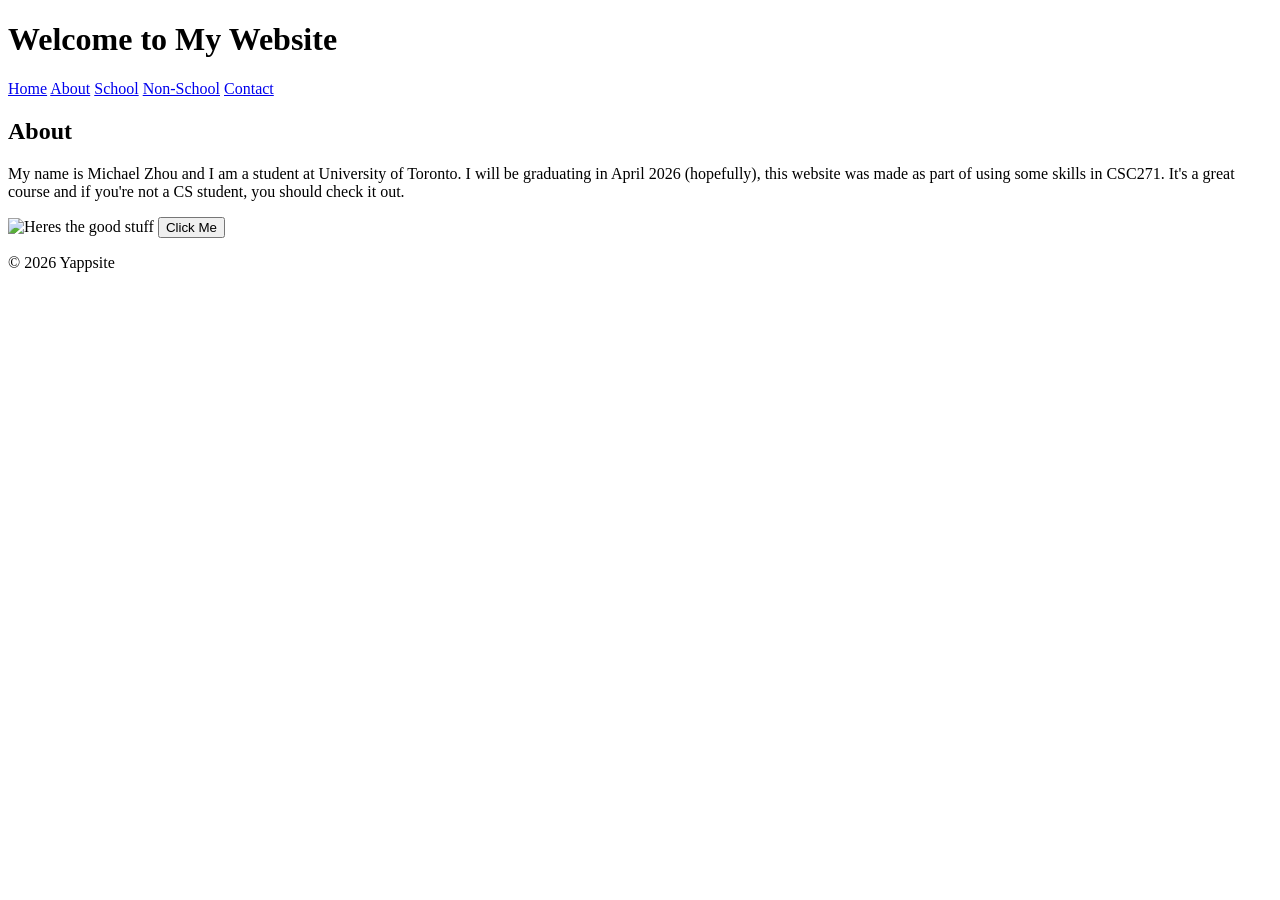
==== index.html @ 80656774 "Update index.html" ====
<!DOCTYPE html>
<html lang="en">
<head>
    <meta charset="UTF-8">
    <title>My Website</title>
    <meta name="viewport" content="width=device-width, initial-scale=1.0">
    <link rel="stylesheet" href="style.css">
</head>
<body>

    <header>
        <h1>Welcome to My Website</h1>
        <nav>
            <a href="home">Home</a>
            <a href="about">About</a>
            <a href="school">School</a>
            <a href="Non-School">Non-School</a>
            <a href="contact">Contact</a>
        </nav>
    </header>

    <main>
        <section>
            <h2>About</h2>
            <p>My name is Michael Zhou and I am a student at University of Toronto. I will be graduating in April 2026 (hopefully), this website was made as part of using some skills in CSC271. It's a great course and if you're not a CS student, you should check it out.</p>
            <img src="IMG_3856.JPG" alt="Heres the good stuff" width="300" height="168.75">
            <button id="actionBtn">Click Me</button>
        </section>
    </main>

    <footer>
        <p>© 2026 Yappsite</p>
    </footer>

    <script src="script.js"></script>
</body>

</html>
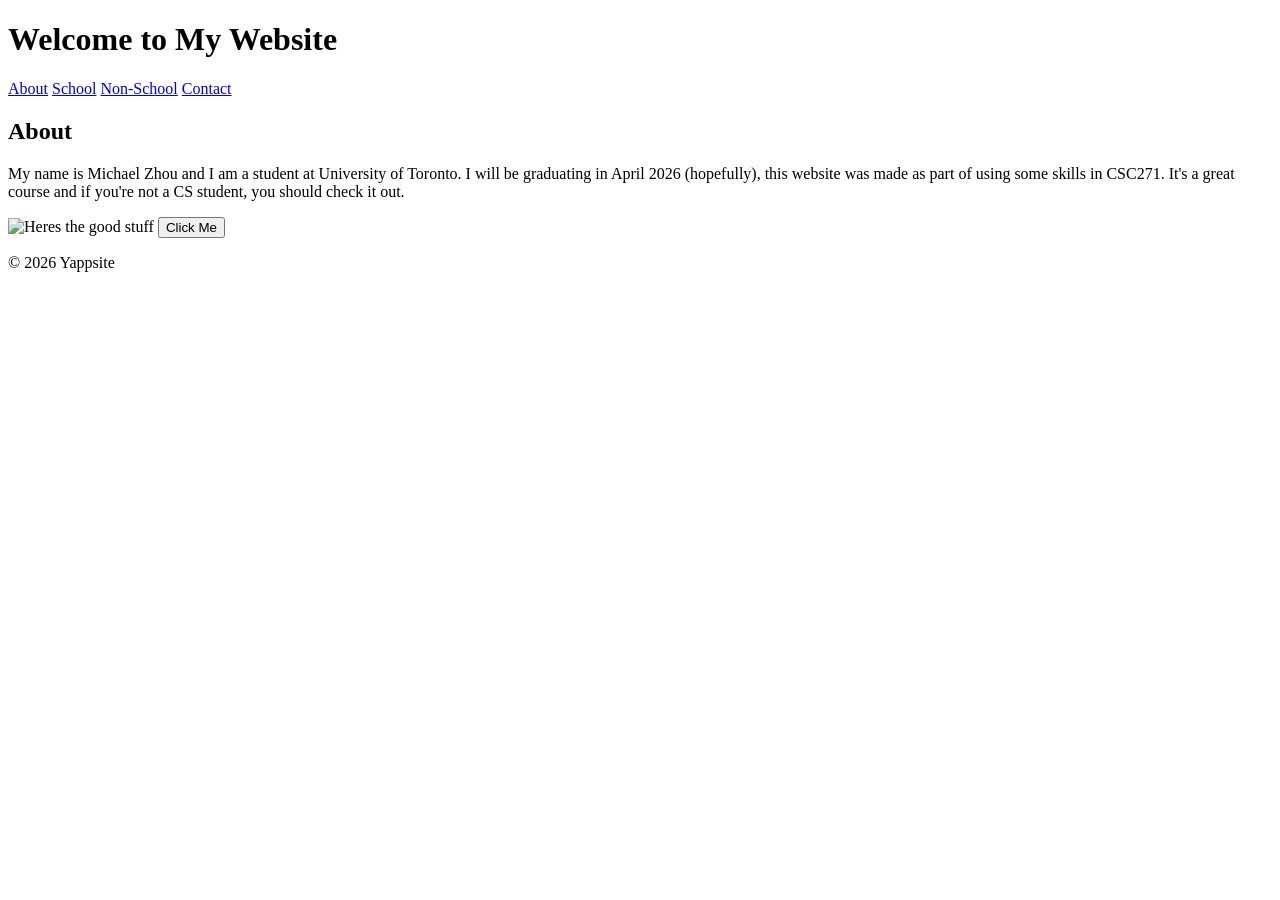
==== commit a1e95b60: "Update index.html" ====
--- a/index.html
+++ b/index.html
@@ -11,7 +11,6 @@
     <header>
         <h1>Welcome to My Website</h1>
         <nav>
-            <a href="home">Home</a>
             <a href="about">About</a>
             <a href="school">School</a>
             <a href="Non-School">Non-School</a>
@@ -23,7 +22,7 @@
         <section>
             <h2>About</h2>
             <p>My name is Michael Zhou and I am a student at University of Toronto. I will be graduating in April 2026 (hopefully), this website was made as part of using some skills in CSC271. It's a great course and if you're not a CS student, you should check it out.</p>
-            <img src="IMG_3856.JPG" alt="Heres the good stuff" width="300" height="168.75">
+            <img src="IMG_3856.JPG" alt="Heres the good stuff" width="1500" height="1000">
             <button id="actionBtn">Click Me</button>
         </section>
     </main>
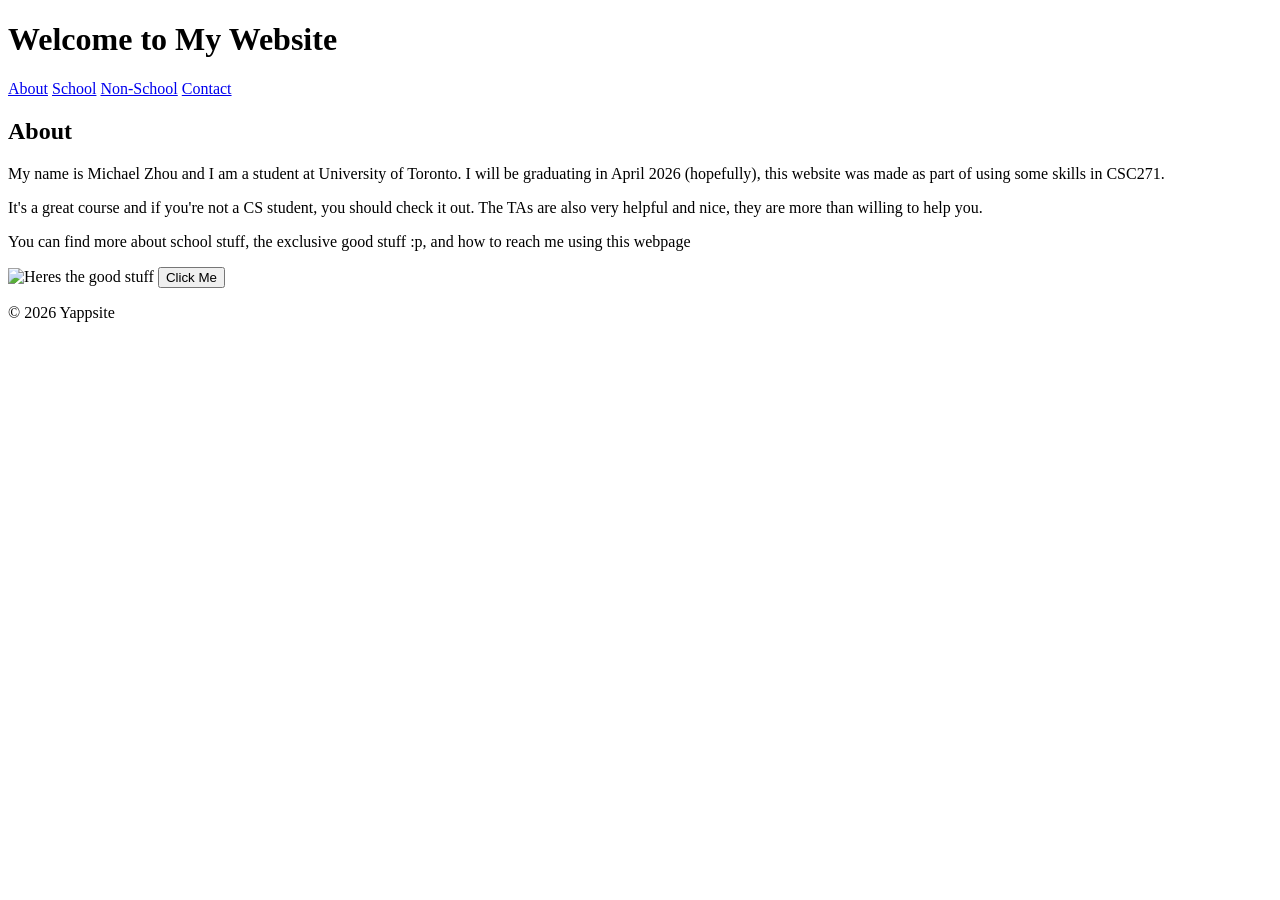
==== commit f8f5695a: "Update index.html" ====
--- a/index.html
+++ b/index.html
@@ -21,7 +21,9 @@
     <main>
         <section>
             <h2>About</h2>
-            <p>My name is Michael Zhou and I am a student at University of Toronto. I will be graduating in April 2026 (hopefully), this website was made as part of using some skills in CSC271. It's a great course and if you're not a CS student, you should check it out.</p>
+            <p>My name is Michael Zhou and I am a student at University of Toronto. I will be graduating in April 2026 (hopefully), this website was made as part of using some skills in CSC271.</p>
+            <p>It's a great course and if you're not a CS student, you should check it out. The TAs are also very helpful and nice, they are more than willing to help you.</p>
+            <p>You can find more about school stuff, the exclusive good stuff :p, and how to reach me using this webpage</p>
             <img src="IMG_3856.JPG" alt="Heres the good stuff" width="1500" height="1000">
             <button id="actionBtn">Click Me</button>
         </section>
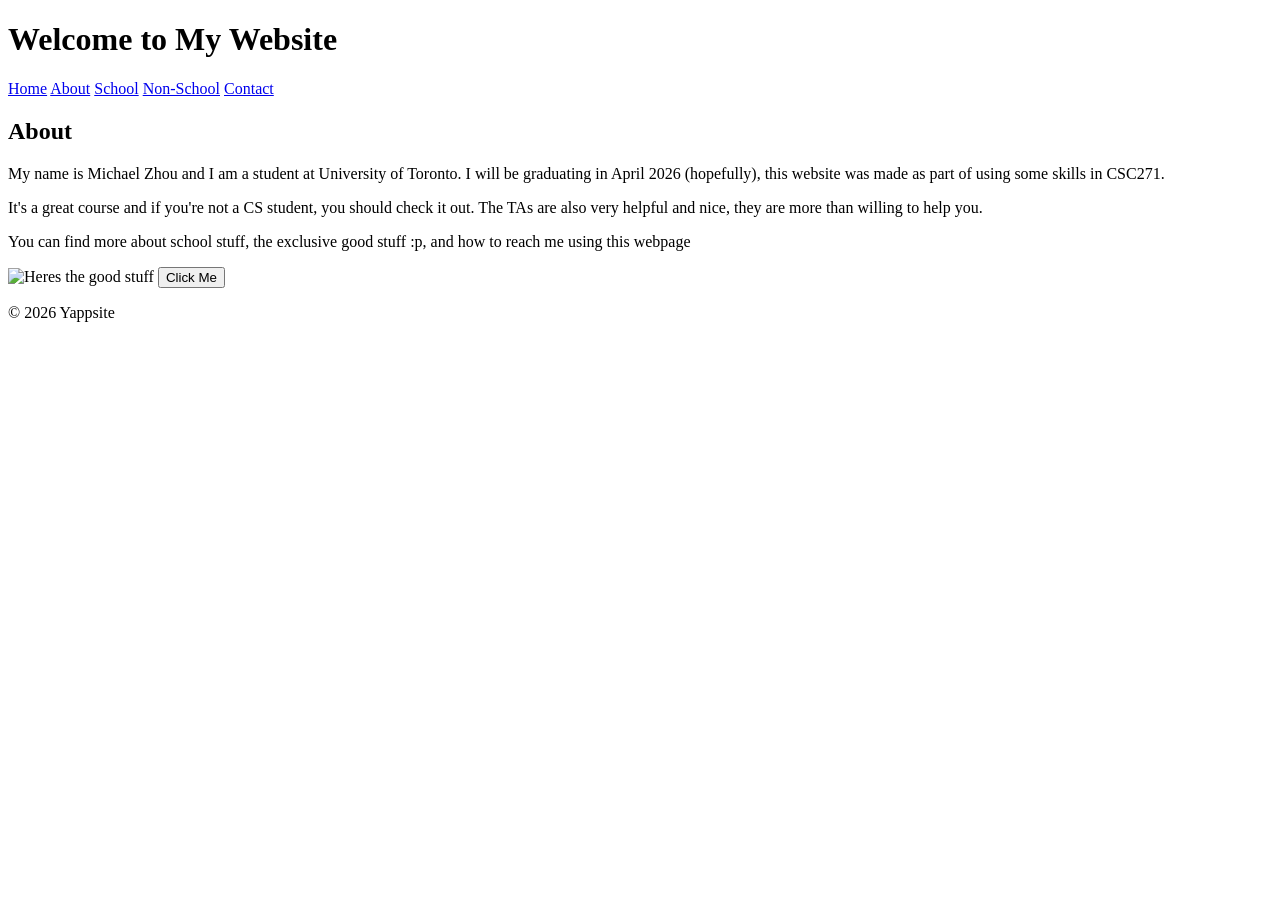
==== commit a3cdeb63: "Update index.html" ====
--- a/index.html
+++ b/index.html
@@ -11,10 +11,11 @@
     <header>
         <h1>Welcome to My Website</h1>
         <nav>
-            <a href="about">About</a>
-            <a href="school">School</a>
-            <a href="Non-School">Non-School</a>
-            <a href="contact">Contact</a>
+            <a href="/index.html">Home</a>
+            <a href="about.html">About</a>
+            <a href="school.html">School</a>
+            <a href="non-school.html">Non-School</a>
+            <a href="contact.html">Contact</a>
         </nav>
     </header>
 
